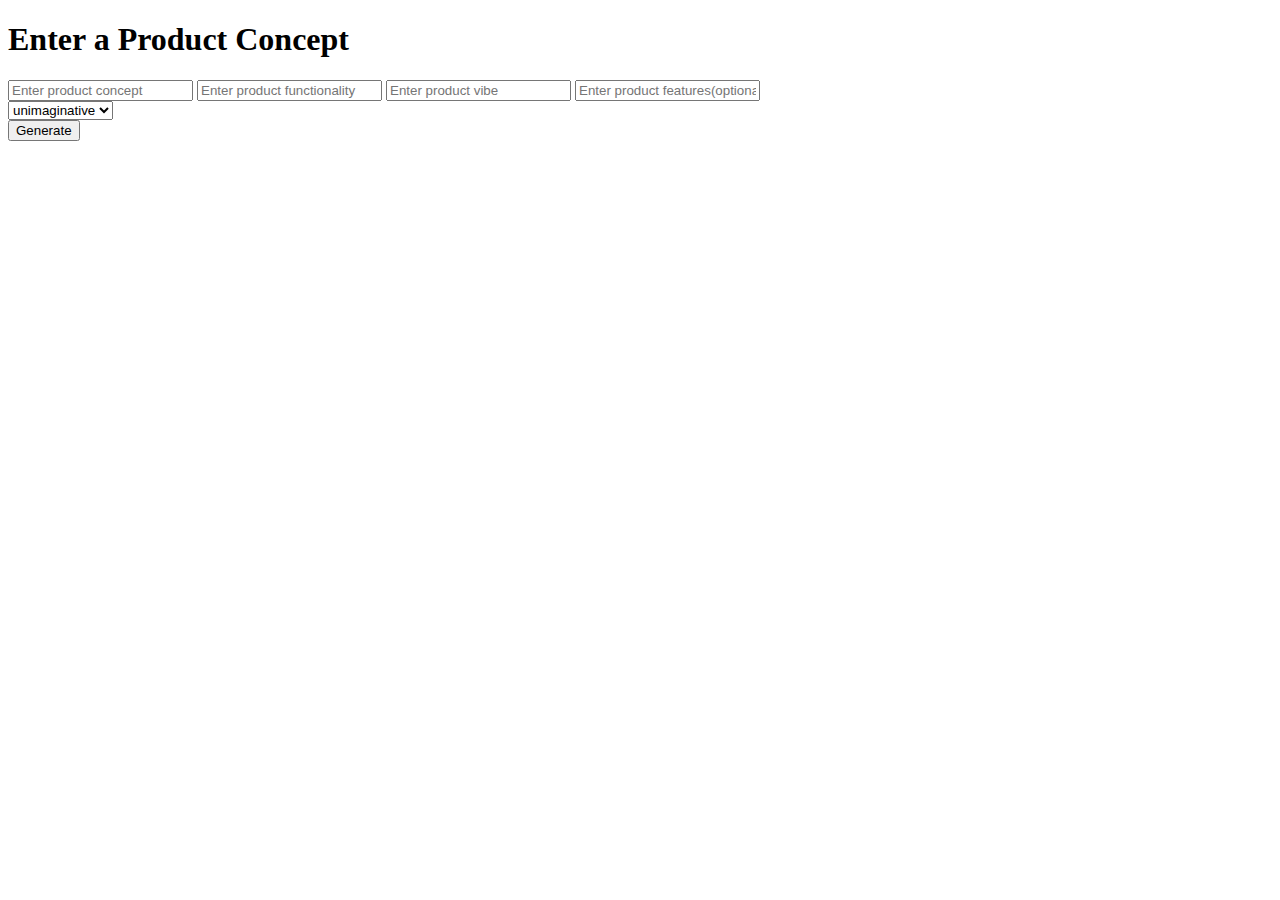
==== templates/index.html @ 72cc446f "first commit" ====
<!DOCTYPE html>
<html lang="en">
<head>
  <meta charset="UTF-8">
  <meta name="viewport" content="width=device-width, initial-scale=1.0">
  <title>Product Concept Generator</title>
  <link rel="stylesheet" href="{{ url_for('static', filename='style.css') }}">
</head>
<body>
  <div class="container">
    <h1>Enter a Product Concept</h1>
    <form id="conceptForm" method="POST" action="/generate">
      <input type="text" id="concept" name="concept" placeholder="Enter product concept" required>
      <input type="text" id="funtionality" name="funtionality" placeholder="Enter product functionality" required>
      <input type="text" id="vibe" name="vibe" placeholder="Enter product vibe" required>
      <input type="text" id="features" name="features" placeholder="Enter product features(optional)"><br>
      <select name="creativity" id="creativity" required>
        <option value="unimaginative">unimaginative</option>
        <option value="normal">normal</option>
        <option value="imaginative">imaginative</option>
      </select><br>
      <button type="submit">Generate</button>
    </form>
  </div>
</body>
</html>
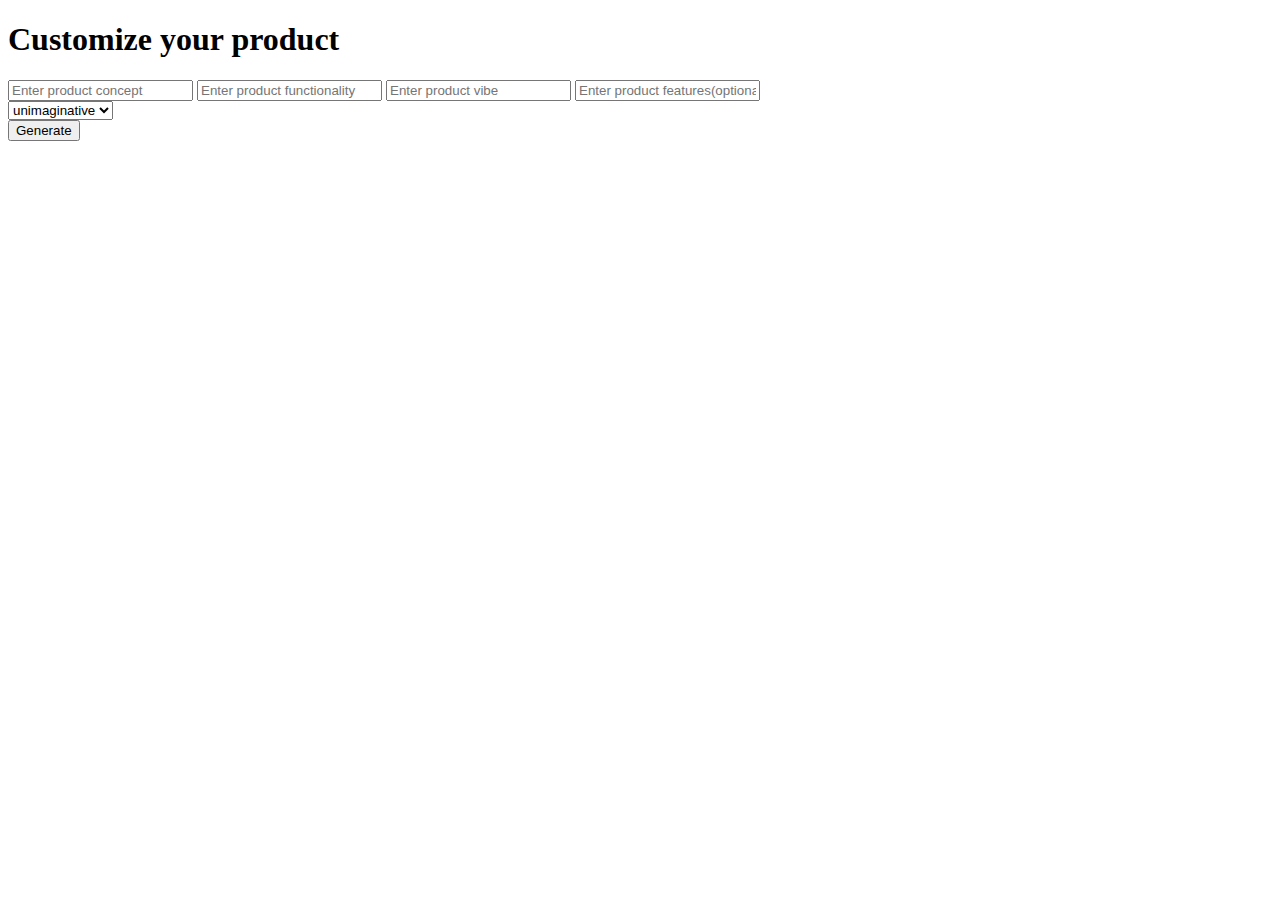
==== commit c98386fb: "Update page title to "Customize your product"" ====
--- a/templates/index.html
+++ b/templates/index.html
@@ -3,12 +3,12 @@
 <head>
   <meta charset="UTF-8">
   <meta name="viewport" content="width=device-width, initial-scale=1.0">
-  <title>Product Concept Generator</title>
+  <title>Refilm customization center</title>
   <link rel="stylesheet" href="{{ url_for('static', filename='style.css') }}">
 </head>
 <body>
   <div class="container">
-    <h1>Enter a Product Concept</h1>
+    <h1>Customize your product</h1>
     <form id="conceptForm" method="POST" action="/generate">
       <input type="text" id="concept" name="concept" placeholder="Enter product concept" required>
       <input type="text" id="funtionality" name="funtionality" placeholder="Enter product functionality" required>
@@ -20,7 +20,16 @@
         <option value="imaginative">imaginative</option>
       </select><br>
       <button type="submit">Generate</button>
+      <div id="loading-indicator" style="margin-bottom: 2px; text-align: right; margin-right:12.5%; display: none">
+        <p>Loading...</p>
+      </div>
     </form>
   </div>
+  <script>
+    document.getElementById('conceptForm').addEventListener('submit', function(event) {
+      // Show the loading indicator
+      document.getElementById('loading-indicator').style.display = 'block';
+    });
+  </script>
 </body>
 </html>
